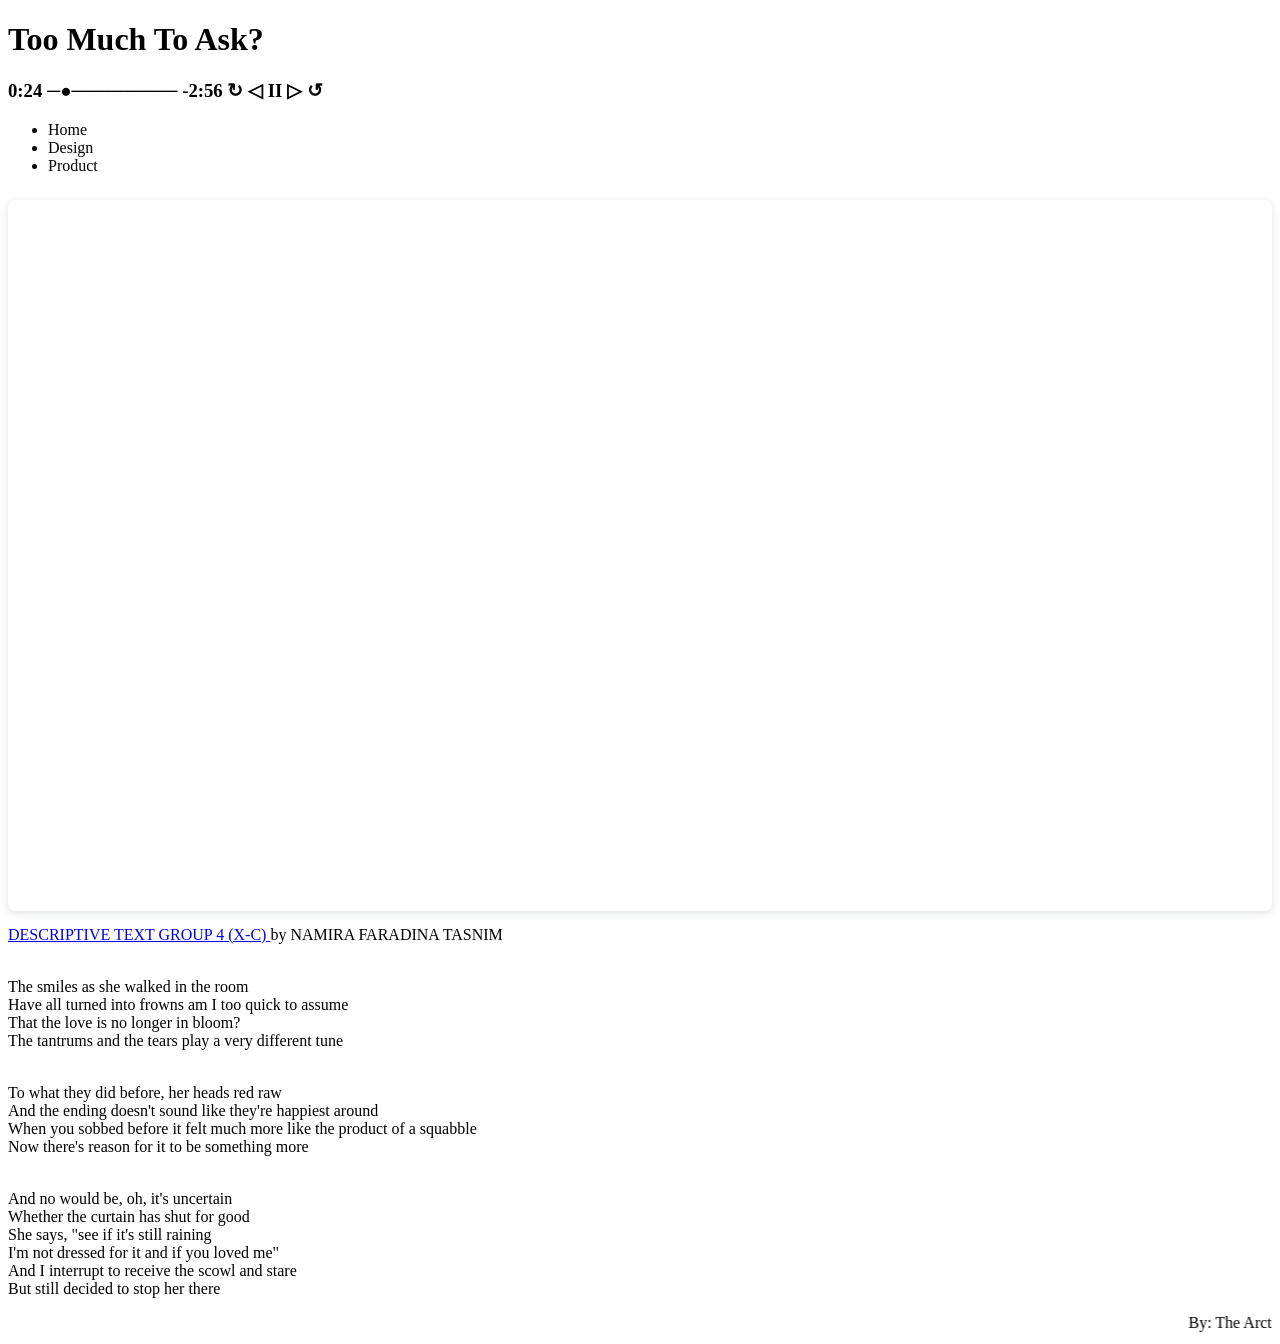
==== index.html @ 54e17ffc "Add files via upload" ====
<!doctype html>

<html>
    <head>
        <meta charset="utf-8">

        <title></title>

        <!-- Load external CSS styles -->
        <link rel="stylesheet" href="styles.css">

    </head>

    <body>

    <h1> Too Much To Ask?</h1>
    <h3>                                                    
            0:24 ─●──────── -2:56
         ↻      ◁ II ▷     ↺</h3>
    <ul> 
        <li>Home</li>
        <li>Design</li>
        <li>Product</li>
    </ul>
<p>
    <div style="position: relative; width: 100%; height: 0; padding-top: 56.2500%;
 padding-bottom: 0; box-shadow: 0 2px 8px 0 rgba(63,69,81,0.16); margin-top: 1.6em; margin-bottom: 0.9em; overflow: hidden;
 border-radius: 8px; will-change: transform;">
  <iframe loading="lazy" style="position: absolute; width: 100%; height: 100%; top: 0; left: 0; border: none; padding: 0;margin: 0;"
    src="https://www.canva.com/design/DAGvWRSRLbQ/mCfmKmAatgQXWc3CsdD9VQ/view?embed" allowfullscreen="allowfullscreen" allow="fullscreen">
  </iframe>
</div>
<a href="https:&#x2F;&#x2F;www.canva.com&#x2F;design&#x2F;DAGvWRSRLbQ&#x2F;mCfmKmAatgQXWc3CsdD9VQ&#x2F;view?utm_content=DAGvWRSRLbQ&amp;utm_campaign=designshare&amp;utm_medium=embeds&amp;utm_source=link" target="_blank" rel="noopener">DESCRIPTIVE TEXT GROUP 4 (X-C) </a> by NAMIRA FARADINA TASNIM
    
    <p> 
<br>The smiles as she walked in the room
<br>Have all turned into frowns am I too quick to assume
<br>That the love is no longer in bloom?
<br>The tantrums and the tears play a very different tune
        </p>

    <p id="p2">
<br>To what they did before, her heads red raw
<br>And the ending doesn't sound like they're happiest around
<br>When you sobbed before it felt much more like the product of a squabble
<br>Now there's reason for it to be something more
        </p>

    <p id="p3">

<br>And no would be, oh, it's uncertain
<br>Whether the curtain has shut for good
<br>She says, "see if it's still raining
<br>I'm not dressed for it and if you loved me"
<br>And I interrupt to receive the scowl and stare
<br>But still decided to stop her there
    </p>
            
 <marquee> By: The Arctic Monkeys :3 </marquee>
        
        <!-- Load external JavaScript -->
        <script src="scripts.js"></script>
        
    </body>

</html>
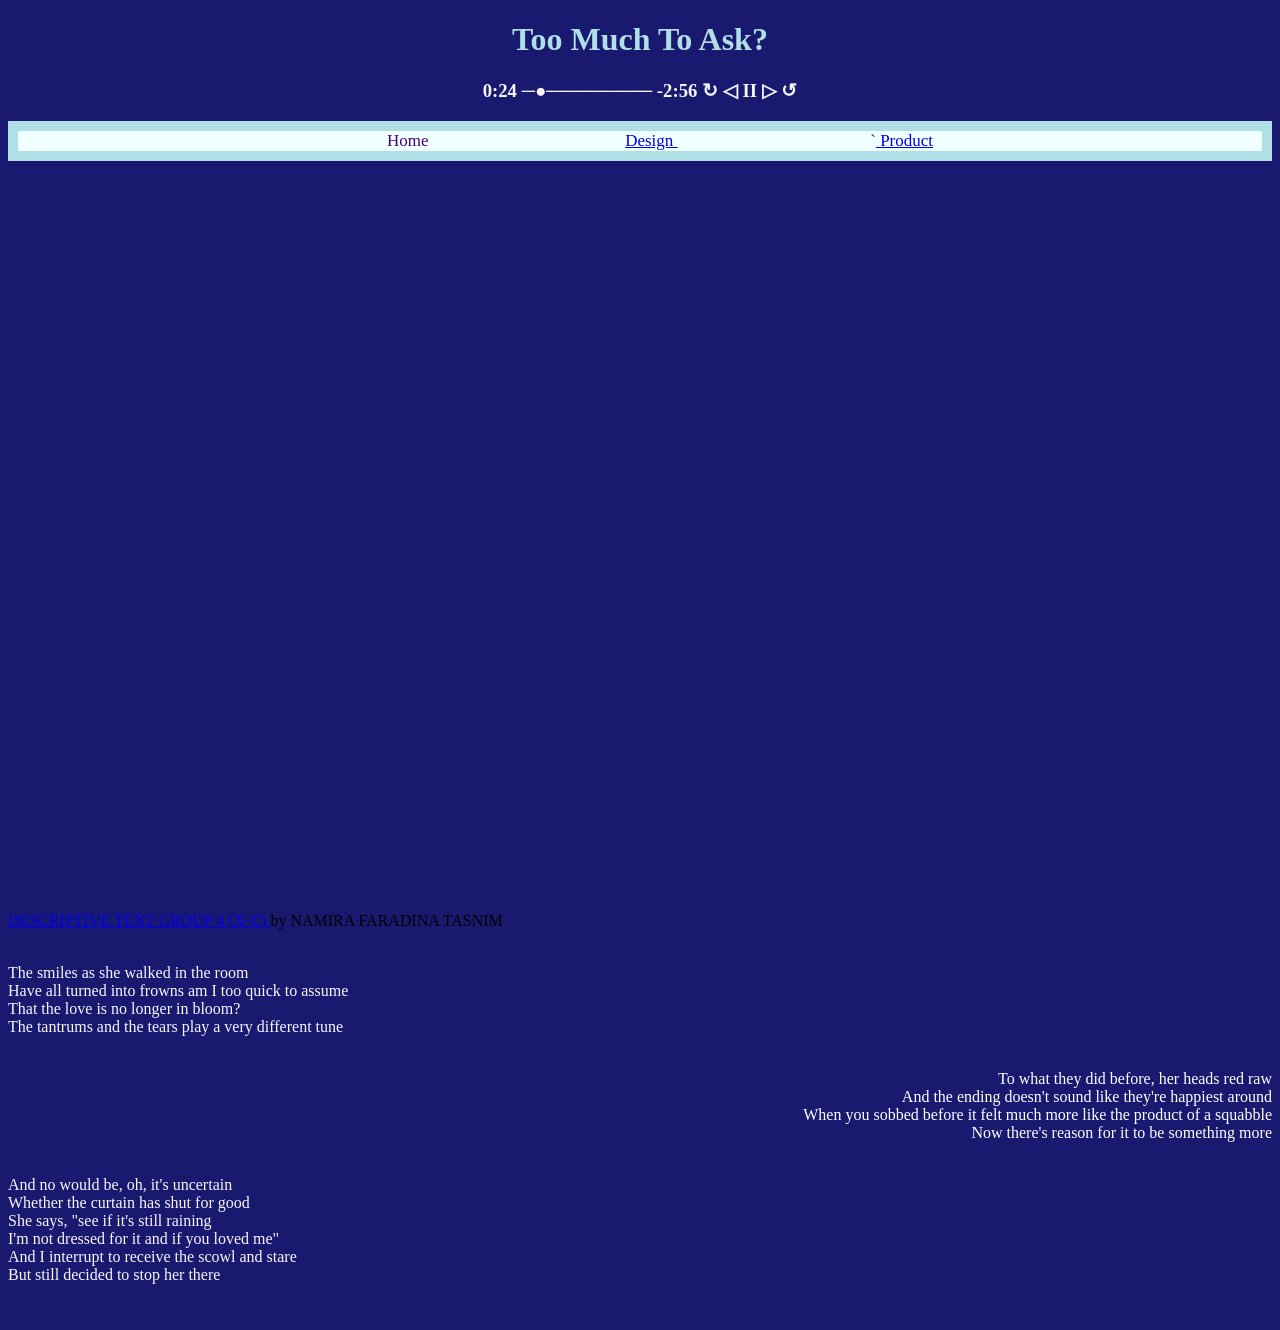
==== commit 34ad9c78: "Add files via upload" ====
--- a/index.html
+++ b/index.html
@@ -18,9 +18,10 @@
             0:24 ─●──────── -2:56
          ↻      ◁ II ▷     ↺</h3>
     <ul> 
-        <li>Home</li>
-        <li>Design</li>
-        <li>Product</li>
+        <li>Home</li> 
+	<li><a href="design.html"> Design </a> </li>
+	
+        <li>`<a href= "product.html"> Product </a> </li>
     </ul>
 <p>
     <div style="position: relative; width: 100%; height: 0; padding-top: 56.2500%;
--- a/styles.css
+++ b/styles.css
@@ -0,0 +1,48 @@
+/* Place your CSS styles in this file */
+ h1 {text-align: center;
+    color: powderblue;
+    font-family: Copperplate, Papyrus, fantasy;
+ }
+
+ul { color: indigo;
+    list-style-type: none;
+    border: 10px solid powderblue;
+    background-color: azure;
+    text-align: center;
+}
+
+a {text-align: center;}
+ 
+li { display: inline;
+    padding-left: 8%;
+    padding-right: 8%;
+    font-size: 17px;
+    font-family: Copperplate, Papyrus, fantasy;
+}
+
+ h3 { text-align: center;
+      color: whitesmoke;
+ }
+
+marquee { text-align: center;
+          color: rgb(228, 228, 255);
+
+}
+
+p { text-align: left;
+  color: rgb(246, 246, 254);
+} 
+
+#p2 { text-align: right;
+    color: rgb(254, 255, 255);
+}
+
+#p3 { text-align: left;
+color: rgb(250, 245, 247);
+}
+
+
+body { background-color: midnightblue;
+        border-radius: 15%;
+}
+
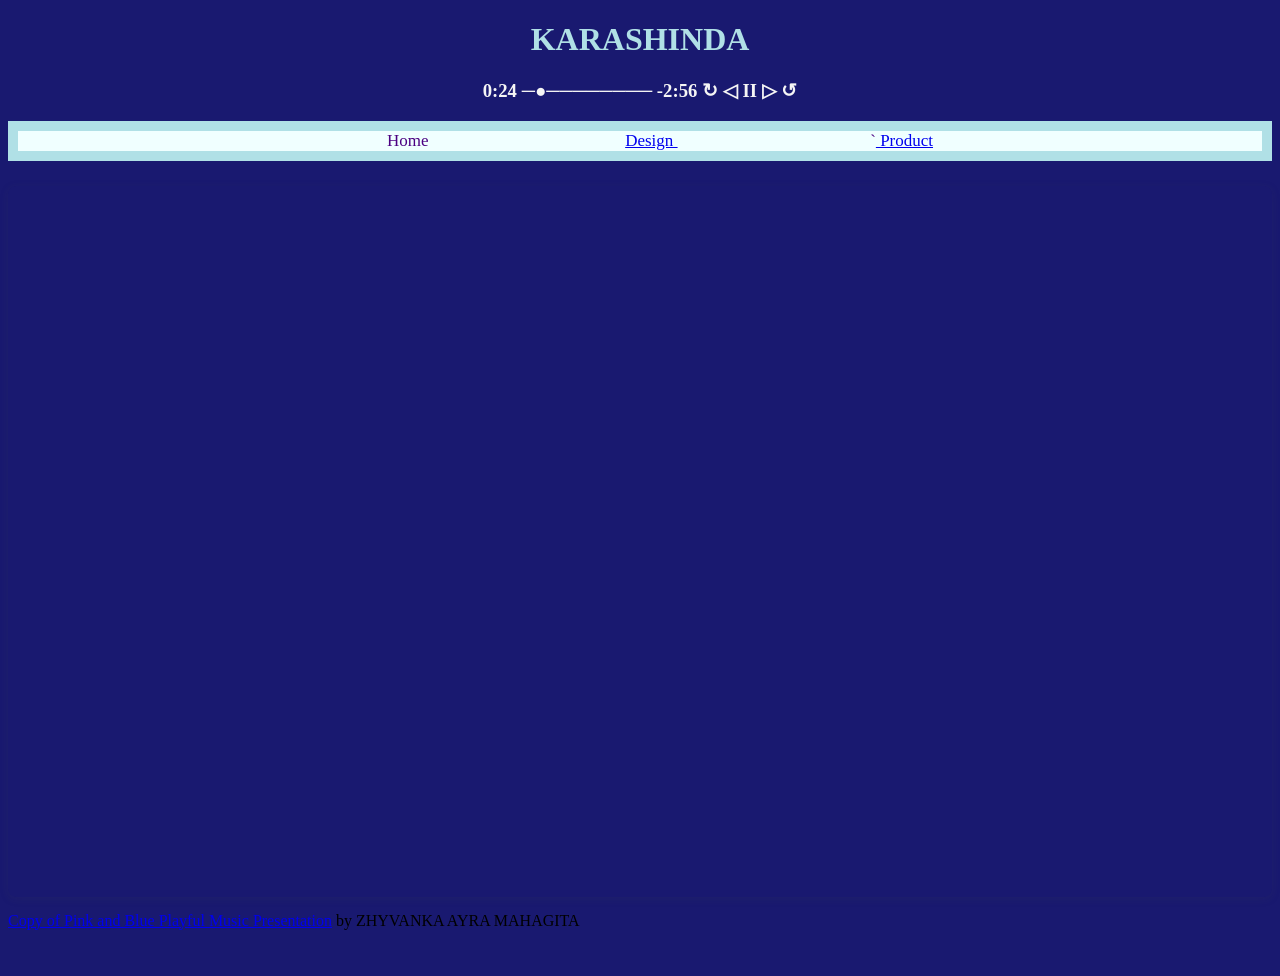
==== commit 23b13c61: "Update index.html" ====
--- a/index.html
+++ b/index.html
@@ -13,7 +13,7 @@
 
     <body>
 
-    <h1> Too Much To Ask?</h1>
+    <h1> KARASHINDA </h1>
     <h3>                                                    
             0:24 ─●──────── -2:56
          ↻      ◁ II ▷     ↺</h3>
@@ -24,44 +24,21 @@
         <li>`<a href= "product.html"> Product </a> </li>
     </ul>
 <p>
-    <div style="position: relative; width: 100%; height: 0; padding-top: 56.2500%;
+   <div style="position: relative; width: 100%; height: 0; padding-top: 56.2500%;
  padding-bottom: 0; box-shadow: 0 2px 8px 0 rgba(63,69,81,0.16); margin-top: 1.6em; margin-bottom: 0.9em; overflow: hidden;
  border-radius: 8px; will-change: transform;">
   <iframe loading="lazy" style="position: absolute; width: 100%; height: 100%; top: 0; left: 0; border: none; padding: 0;margin: 0;"
-    src="https://www.canva.com/design/DAGvWRSRLbQ/mCfmKmAatgQXWc3CsdD9VQ/view?embed" allowfullscreen="allowfullscreen" allow="fullscreen">
+    src="https://www.canva.com/design/DAHLnraMxTA/4TUBZ0Fs-u4Fzc3mSrqGRQ/view?embed" allowfullscreen="allowfullscreen" allow="fullscreen">
   </iframe>
 </div>
-<a href="https:&#x2F;&#x2F;www.canva.com&#x2F;design&#x2F;DAGvWRSRLbQ&#x2F;mCfmKmAatgQXWc3CsdD9VQ&#x2F;view?utm_content=DAGvWRSRLbQ&amp;utm_campaign=designshare&amp;utm_medium=embeds&amp;utm_source=link" target="_blank" rel="noopener">DESCRIPTIVE TEXT GROUP 4 (X-C) </a> by NAMIRA FARADINA TASNIM
-    
-    <p> 
-<br>The smiles as she walked in the room
-<br>Have all turned into frowns am I too quick to assume
-<br>That the love is no longer in bloom?
-<br>The tantrums and the tears play a very different tune
-        </p>
+<a href="https:&#x2F;&#x2F;www.canva.com&#x2F;design&#x2F;DAHLnraMxTA&#x2F;4TUBZ0Fs-u4Fzc3mSrqGRQ&#x2F;view?utm_content=DAHLnraMxTA&amp;utm_campaign=designshare&amp;utm_medium=embeds&amp;utm_source=link" target="_blank" rel="noopener">Copy of Pink and Blue Playful Music Presentation</a> by ZHYVANKA AYRA MAHAGITA
+    </p> 
 
-    <p id="p2">
-<br>To what they did before, her heads red raw
-<br>And the ending doesn't sound like they're happiest around
-<br>When you sobbed before it felt much more like the product of a squabble
-<br>Now there's reason for it to be something more
-        </p>
-
-    <p id="p3">
-
-<br>And no would be, oh, it's uncertain
-<br>Whether the curtain has shut for good
-<br>She says, "see if it's still raining
-<br>I'm not dressed for it and if you loved me"
-<br>And I interrupt to receive the scowl and stare
-<br>But still decided to stop her there
-    </p>
-            
- <marquee> By: The Arctic Monkeys :3 </marquee>
+ <marquee> By: Karashinda :3 </marquee>
         
         <!-- Load external JavaScript -->
         <script src="scripts.js"></script>
         
     </body>
 
-</html>+</html>
